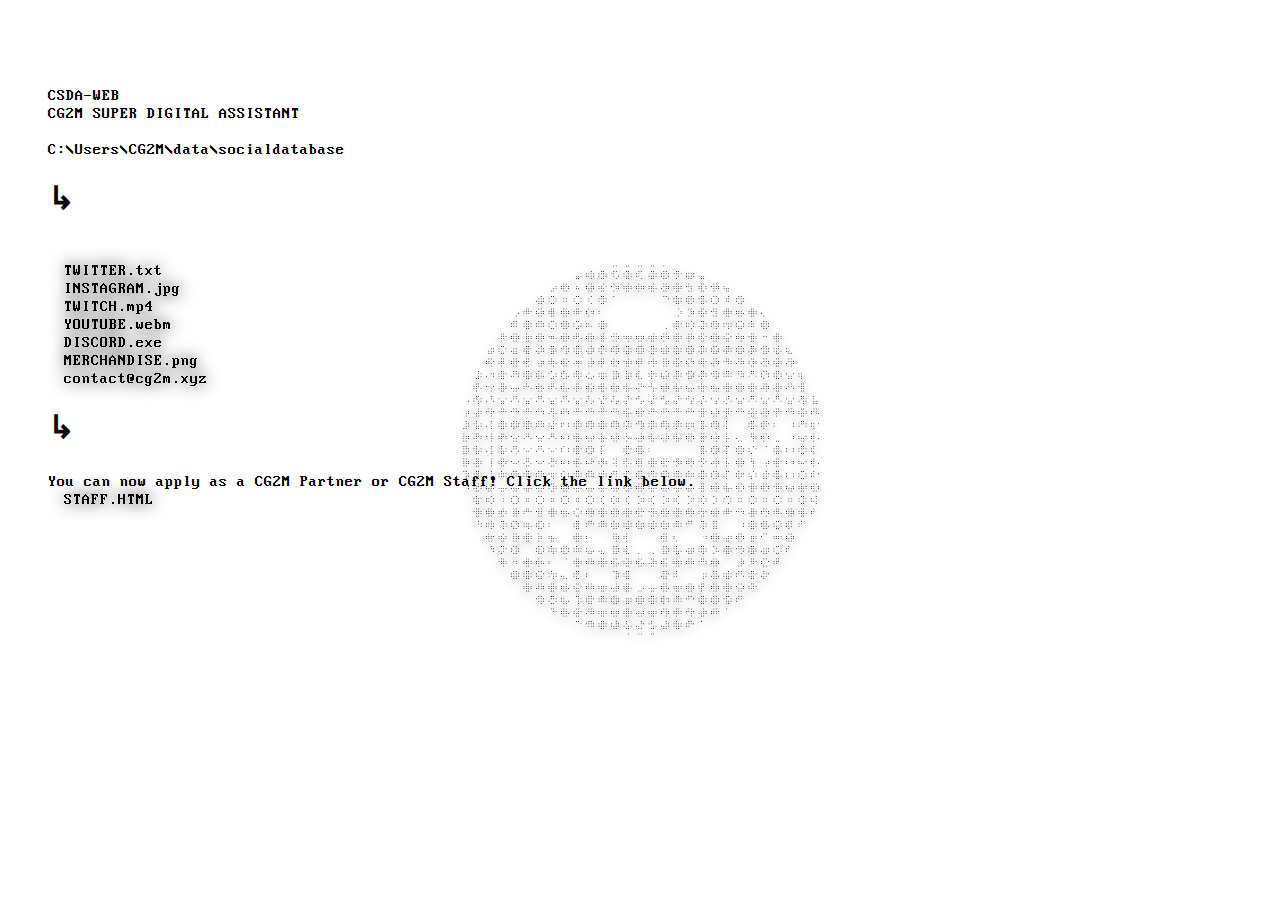
==== index.html @ 07a4e383 "Update index.html" ====
<!DOCTYPE html>
<html>
    <head>
        <meta charset=UTF-8 />
        <script id="mcjs">!function(c,h,i,m,p){m=c.createElement(h),p=c.getElementsByTagName(h)[0],m.async=1,m.src=i,p.parentNode.insertBefore(m,p)}(document,"script","https://chimpstatic.com/mcjs-connected/js/users/22a5b9fdd8f8883c8cacf6109/6ee0489a5fe3f2f8821b05aaa.js");</script>
        <link rel="stylesheet" type="text/css" href="style.css">
          <title>CG2M</title>
        <link rel="icon" type="image/png" href="images/favicon.png">
    </head>
    <body>

<div class="cg2m">
<img class="globe" src="images/globe.gif">
</div>
    </body>

<div class="text">
    <span class="text a">
        <a2>CSDA-WEB</a2>
<br>
<a2>CG2M SUPER DIGITAL ASSISTANT</a2>
<br>
<br>
<a2>C:\Users\CG2M\data\socialdatabase</a2>
<br>
<h1>↳</h1>
<br>
<br>
<a href="https://twitter.com/CG2Mofficial" target="_blank">TWITTER.txt</a>
<br>
<a href="https://instagram.com/CG2Mofficial" target="_blank">INSTAGRAM.jpg</a>
<br>
<a href="https://twitch.tv/CG2M" target="_blank">TWITCH.mp4</a>
<br>
<a href="https://www.youtube.com/channel/UC5LGlKWsCUzKhpzNBO9MR4w" target="_blank">YOUTUBE.webm</a>
<br>
<a href="https://discord.io/CG2M" target="_blank">DISCORD.exe</a>
<br>
<a href="https://teespring.com/stores/CG2M" target="_blank">MERCHANDISE.png</a>
<br>
<a href="mailto://contact@cg2m.xyz" target="_blank">contact@cg2m.xyz</a>
<br>
<h1>↳</h1>
<br>
<a2>You can now apply as a CG2M Partner or CG2M Staff! Click the link below.</a2>
<br>
<a href="https://cg2m.xyz/staff.html" target="_blank">STAFF.HTML</a>
<br>
        
</span>
</div>

</html>
---- style.css ----
body {
    width: 100vw;
    height: 100vh;
    margin: 0;
    background:white;
    overflow: hidden;
}

@font-face {
    font-family: 'DOS';
    src: url(fonts/DOS.ttf);
    font-style: normal;
    font-weight: 100;
}

a {
font-family: 'DOS';
text-decoration: none;
color: black;
position: relative;
height: 14px;
top: 86px;
left: 64px;
filter: drop-shadow(0px 0px 8px #000000);
}

a2 {
    font-family: 'DOS';
    text-decoration: none;
    color: black;
    position: relative;
    height: 14px;
    top: 86px;
    left: 48px;
    pointer-events: none;
    }

h1 {
    font-family: 'DOS';
    text-decoration: none;
    color: black;
    position: relative;
    height: 24px;
    top: 86px;
    left: 48px;
    pointer-events: none;
    }

.cg2m {
    text-align: center;
    width: 48px;
  }

  .globe {

    position: absolute;
    top: 50%;
    left: 50%;
    width: 500px;
    height: 500px;
    margin-top: -250px;
    margin-left: -250px;
    pointer-events: none;
    filter: drop-shadow(0px 4px 4px #000000);


}
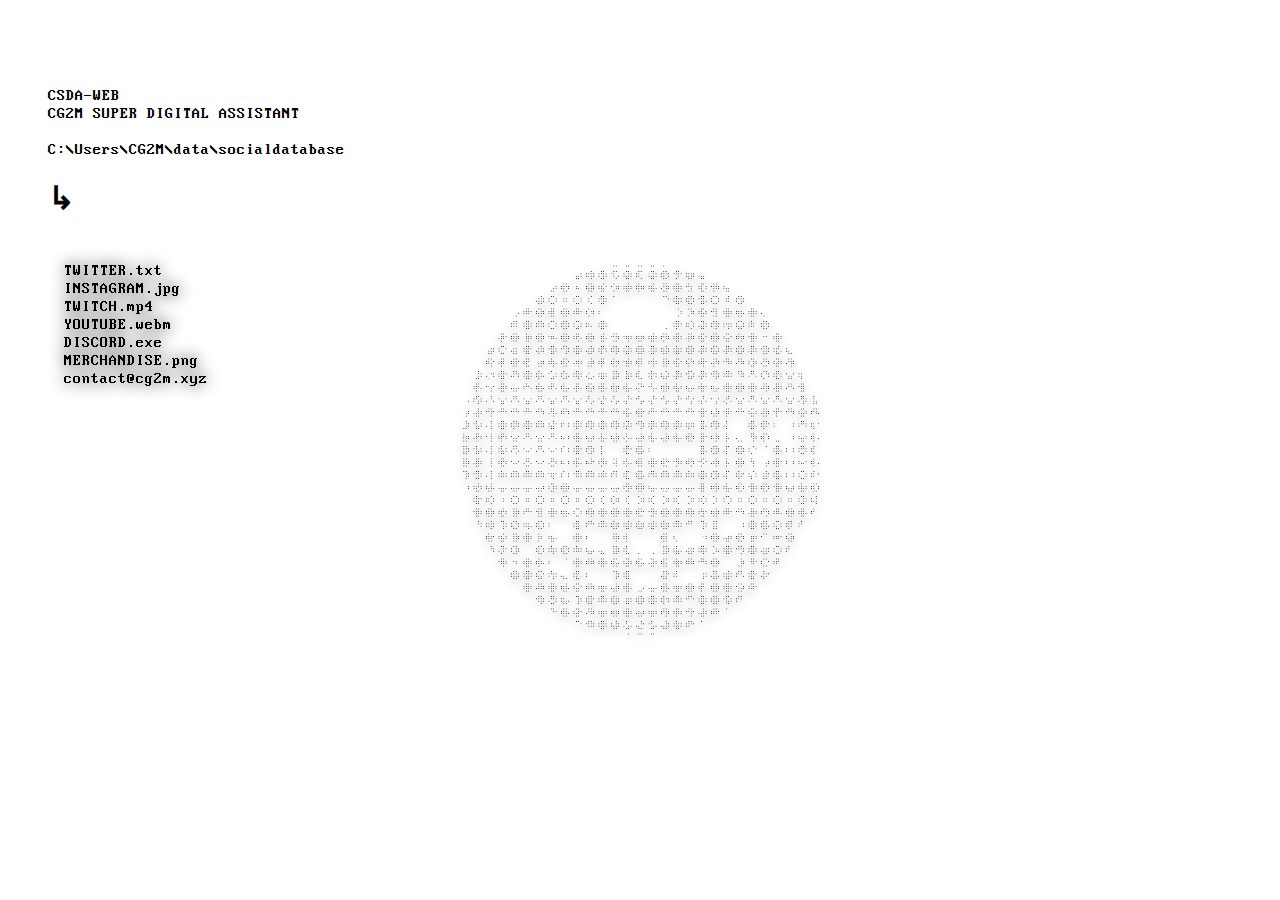
==== commit f5ef7e2e: "Update index.html" ====
--- a/index.html
+++ b/index.html
@@ -40,11 +40,6 @@
 <br>
 <a href="mailto://contact@cg2m.xyz" target="_blank">contact@cg2m.xyz</a>
 <br>
-<h1>↳</h1>
-<br>
-<a2>You can now apply as a CG2M Partner or CG2M Staff! Click the link below.</a2>
-<br>
-<a href="https://cg2m.xyz/staff.html" target="_blank">STAFF.HTML</a>
 <br>
         
 </span>
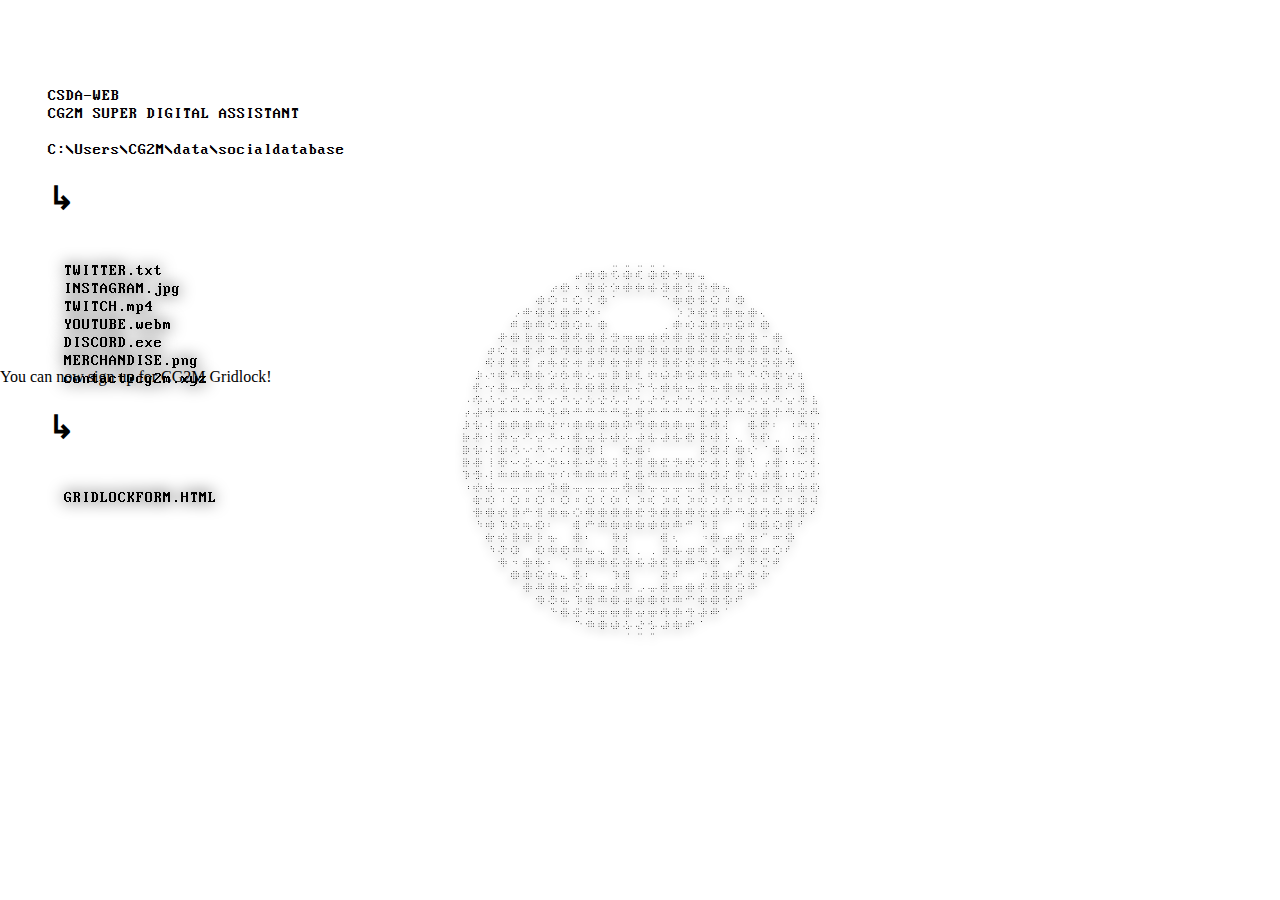
==== commit da8f68fb: "Update index.html" ====
--- a/index.html
+++ b/index.html
@@ -40,7 +40,9 @@
 <br>
 <a href="mailto://contact@cg2m.xyz" target="_blank">contact@cg2m.xyz</a>
 <br>
-<br>
+<h1>↳</h1>
+        <p>You can now sign up for CG2M Gridlock!<p>
+        <a href="https://cg2m.xyz/gridlockform.html" target="_blank">GRIDLOCKFORM.HTML</a>
         
 </span>
 </div>
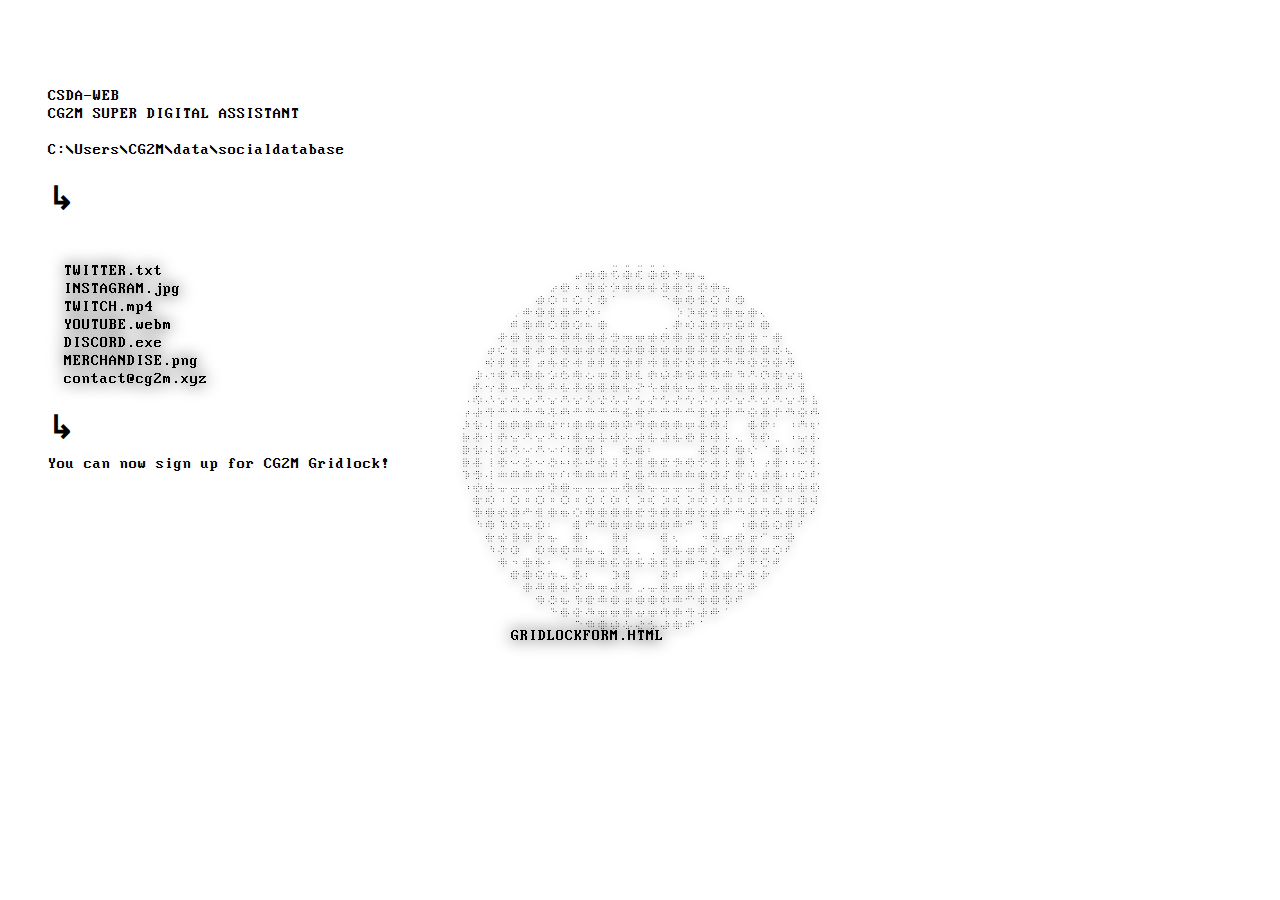
==== commit 20768138: "Update index.html" ====
--- a/index.html
+++ b/index.html
@@ -41,7 +41,7 @@
 <a href="mailto://contact@cg2m.xyz" target="_blank">contact@cg2m.xyz</a>
 <br>
 <h1>↳</h1>
-        <p>You can now sign up for CG2M Gridlock!<p>
+        <a2>You can now sign up for CG2M Gridlock!<a2>
         <a href="https://cg2m.xyz/gridlockform.html" target="_blank">GRIDLOCKFORM.HTML</a>
         
 </span>
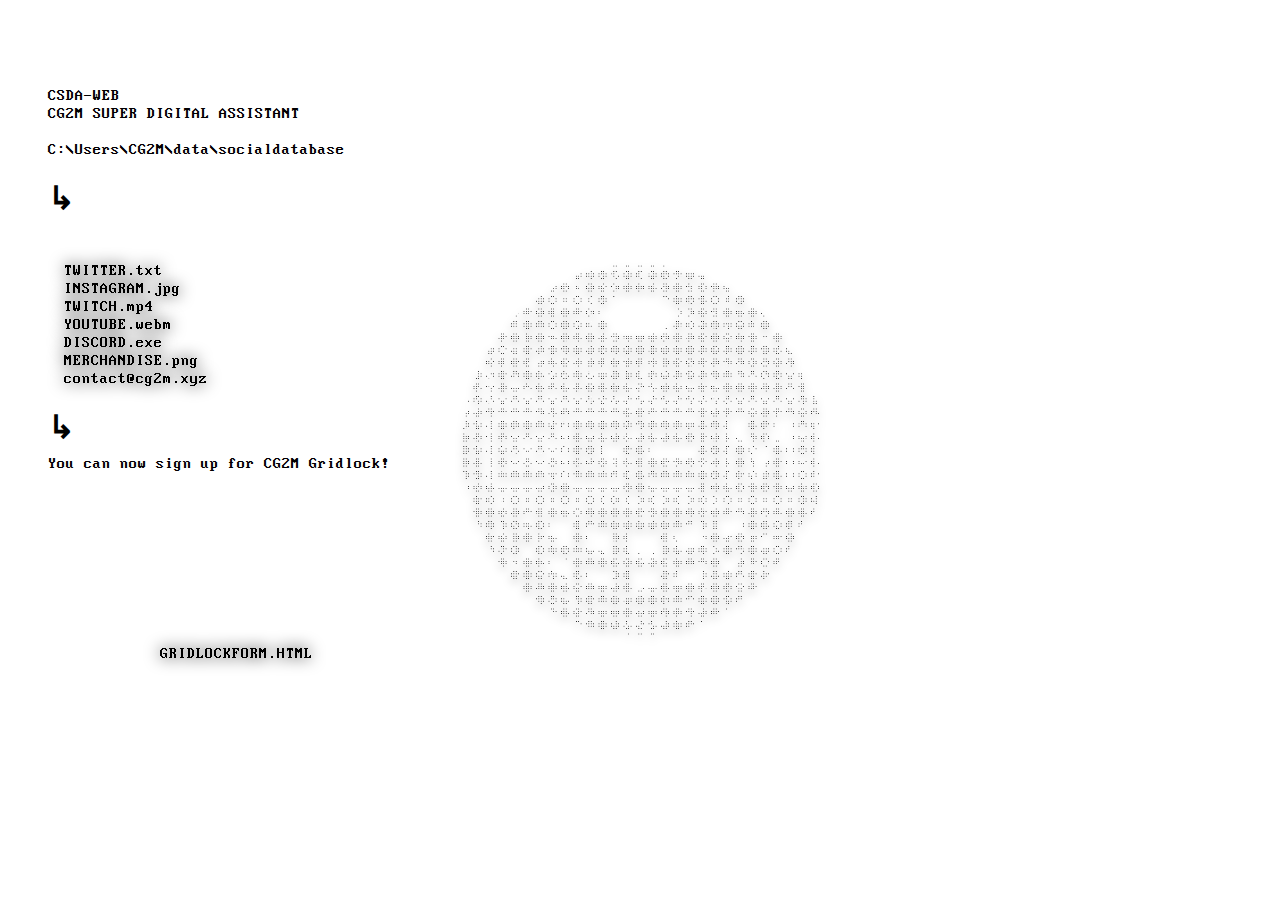
==== commit c35b4065: "Update index.html" ====
--- a/index.html
+++ b/index.html
@@ -41,8 +41,9 @@
 <a href="mailto://contact@cg2m.xyz" target="_blank">contact@cg2m.xyz</a>
 <br>
 <h1>↳</h1>
-        <a2>You can now sign up for CG2M Gridlock!<a2>
-        <a href="https://cg2m.xyz/gridlockform.html" target="_blank">GRIDLOCKFORM.HTML</a>
+<a2>You can now sign up for CG2M Gridlock!<a2>
+    <br>
+<a href="https://cg2m.xyz/gridlockform.html" target="_blank">GRIDLOCKFORM.HTML</a>
         
 </span>
 </div>
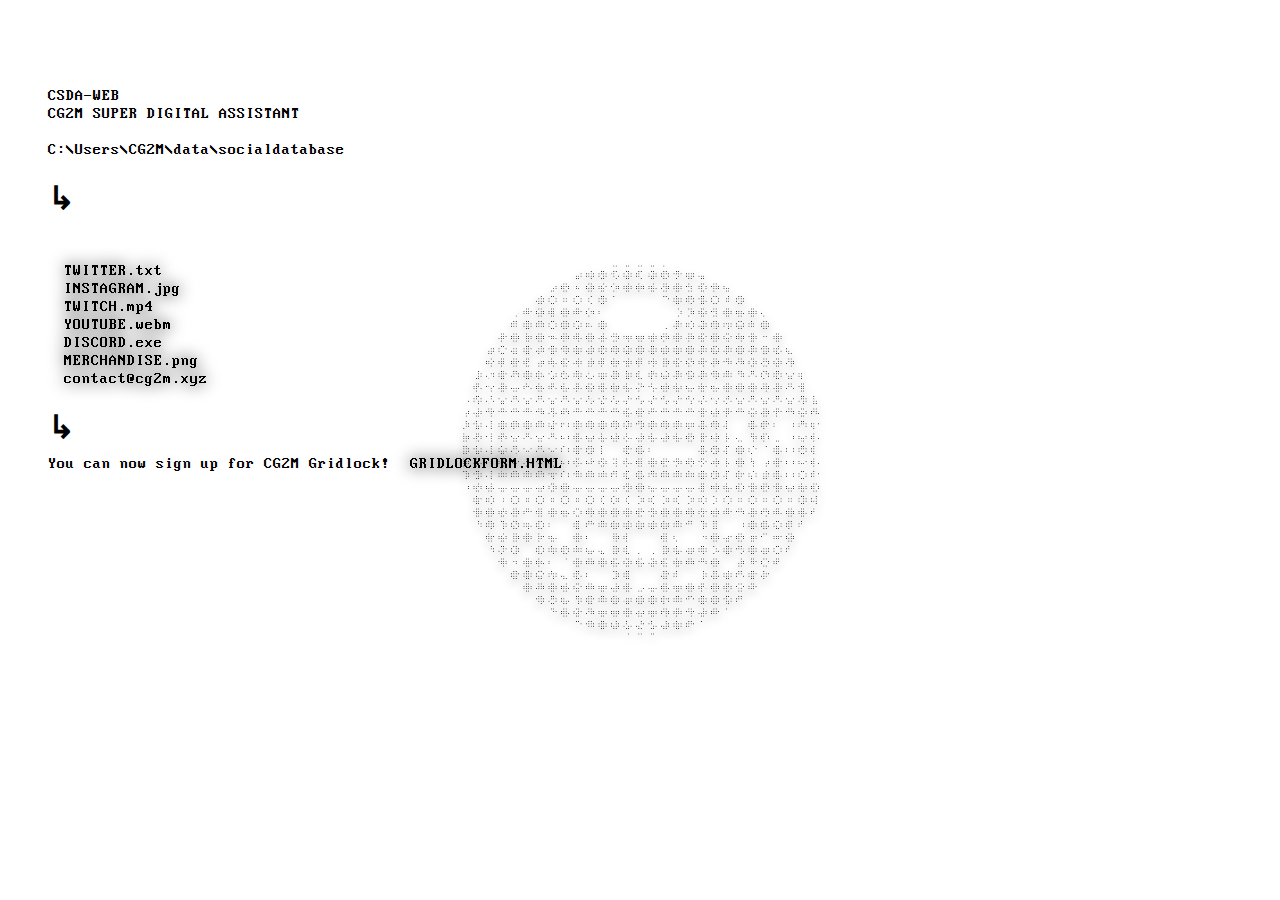
==== commit 639af408: "Update index.html" ====
--- a/index.html
+++ b/index.html
@@ -41,8 +41,7 @@
 <a href="mailto://contact@cg2m.xyz" target="_blank">contact@cg2m.xyz</a>
 <br>
 <h1>↳</h1>
-<a2>You can now sign up for CG2M Gridlock!<a2>
-    <br>
+<a2>You can now sign up for CG2M Gridlock!</a2>
 <a href="https://cg2m.xyz/gridlockform.html" target="_blank">GRIDLOCKFORM.HTML</a>
         
 </span>
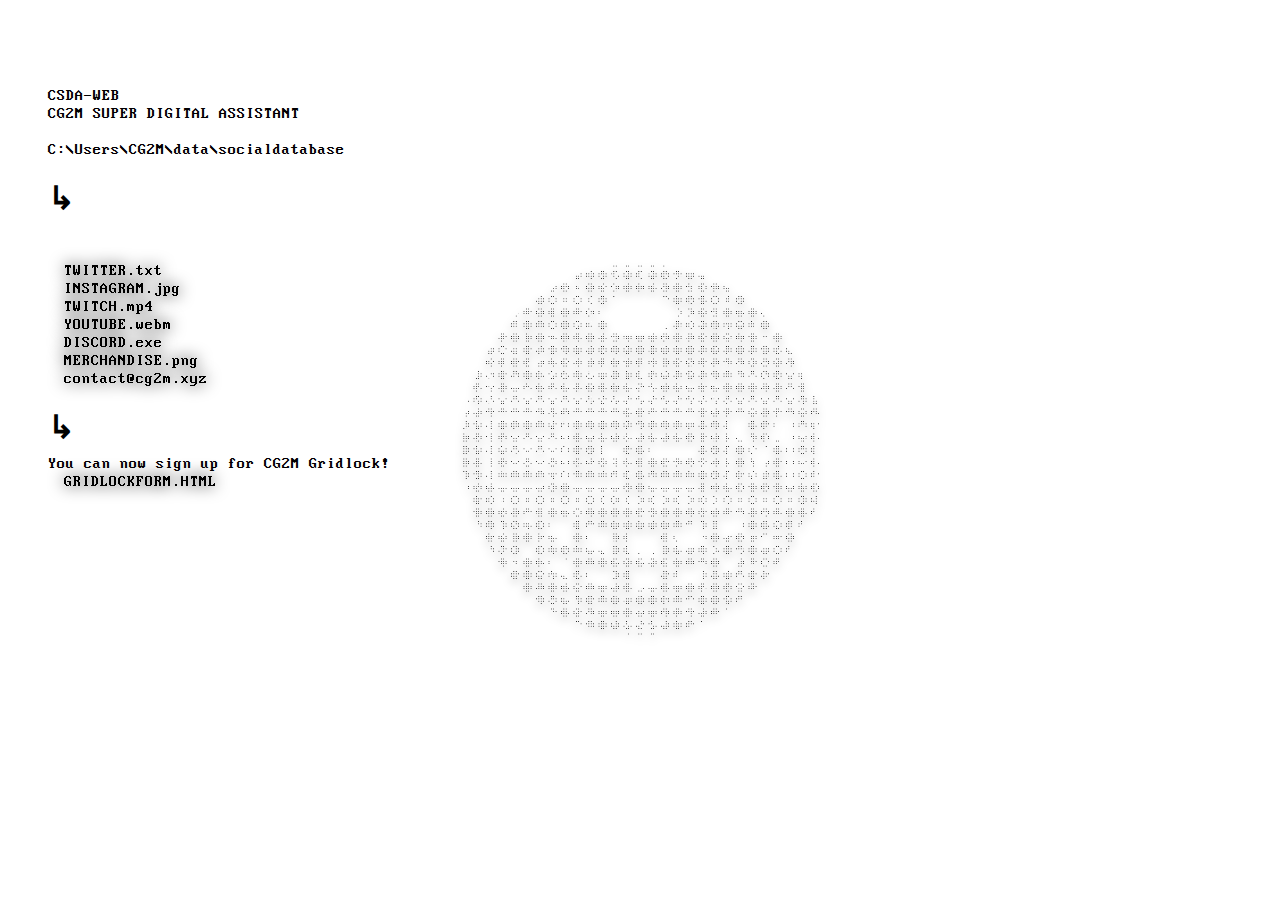
==== commit bab8ae78: "Update index.html" ====
--- a/index.html
+++ b/index.html
@@ -42,6 +42,7 @@
 <br>
 <h1>↳</h1>
 <a2>You can now sign up for CG2M Gridlock!</a2>
+<br>
 <a href="https://cg2m.xyz/gridlockform.html" target="_blank">GRIDLOCKFORM.HTML</a>
         
 </span>
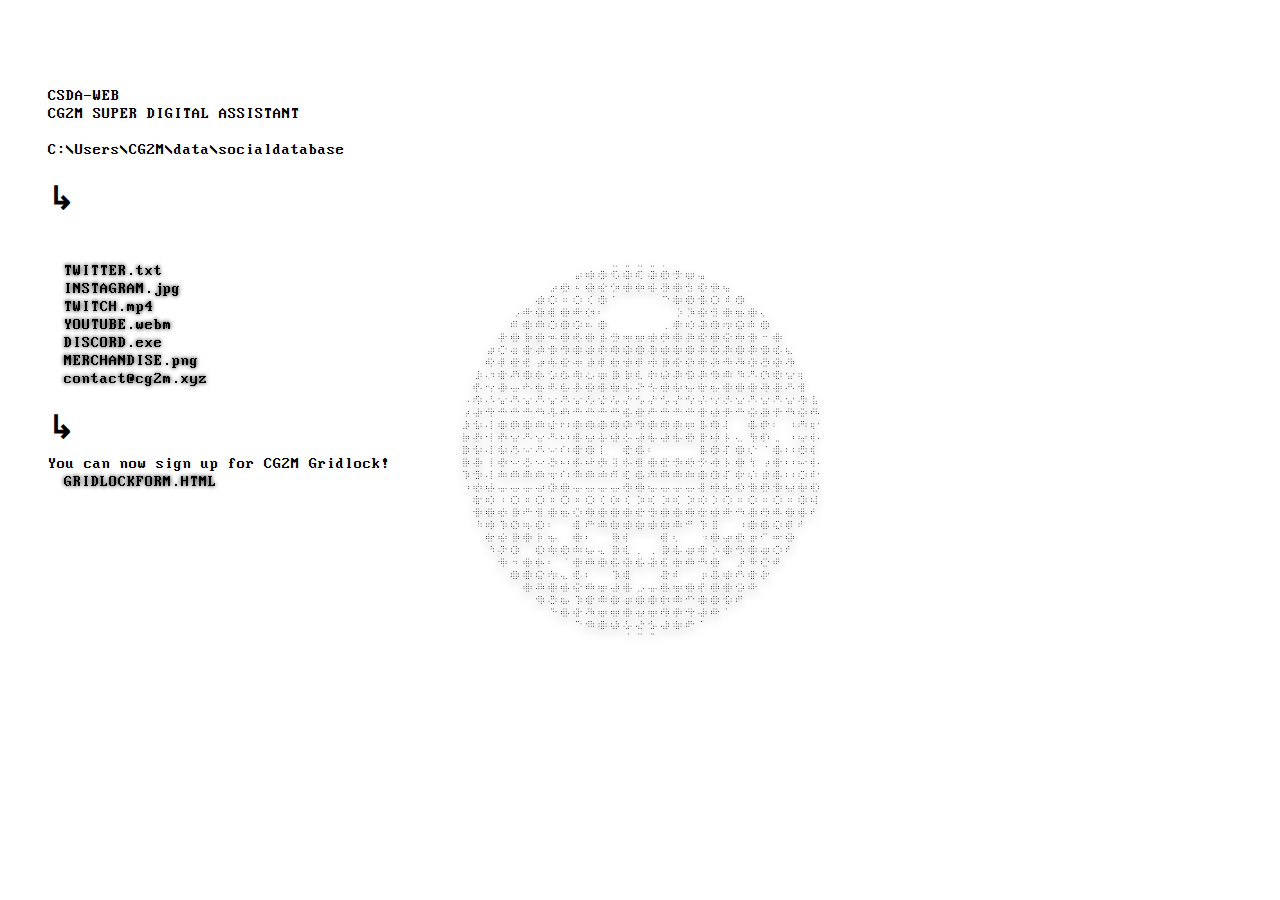
==== commit 663d6131: "Update index.html" ====
--- a/index.html
+++ b/index.html
@@ -2,7 +2,6 @@
 <html>
     <head>
         <meta charset=UTF-8 />
-        <script id="mcjs">!function(c,h,i,m,p){m=c.createElement(h),p=c.getElementsByTagName(h)[0],m.async=1,m.src=i,p.parentNode.insertBefore(m,p)}(document,"script","https://chimpstatic.com/mcjs-connected/js/users/22a5b9fdd8f8883c8cacf6109/6ee0489a5fe3f2f8821b05aaa.js");</script>
         <link rel="stylesheet" type="text/css" href="style.css">
           <title>CG2M</title>
         <link rel="icon" type="image/png" href="images/favicon.png">
--- a/style.css
+++ b/style.css
@@ -21,7 +21,7 @@
 height: 14px;
 top: 86px;
 left: 64px;
-filter: drop-shadow(0px 0px 8px #000000);
+filter: drop-shadow(0px 0px 2px #000000);
 }
 
 a2 {
@@ -64,4 +64,4 @@
     filter: drop-shadow(0px 4px 4px #000000);
 
 
-}+}
